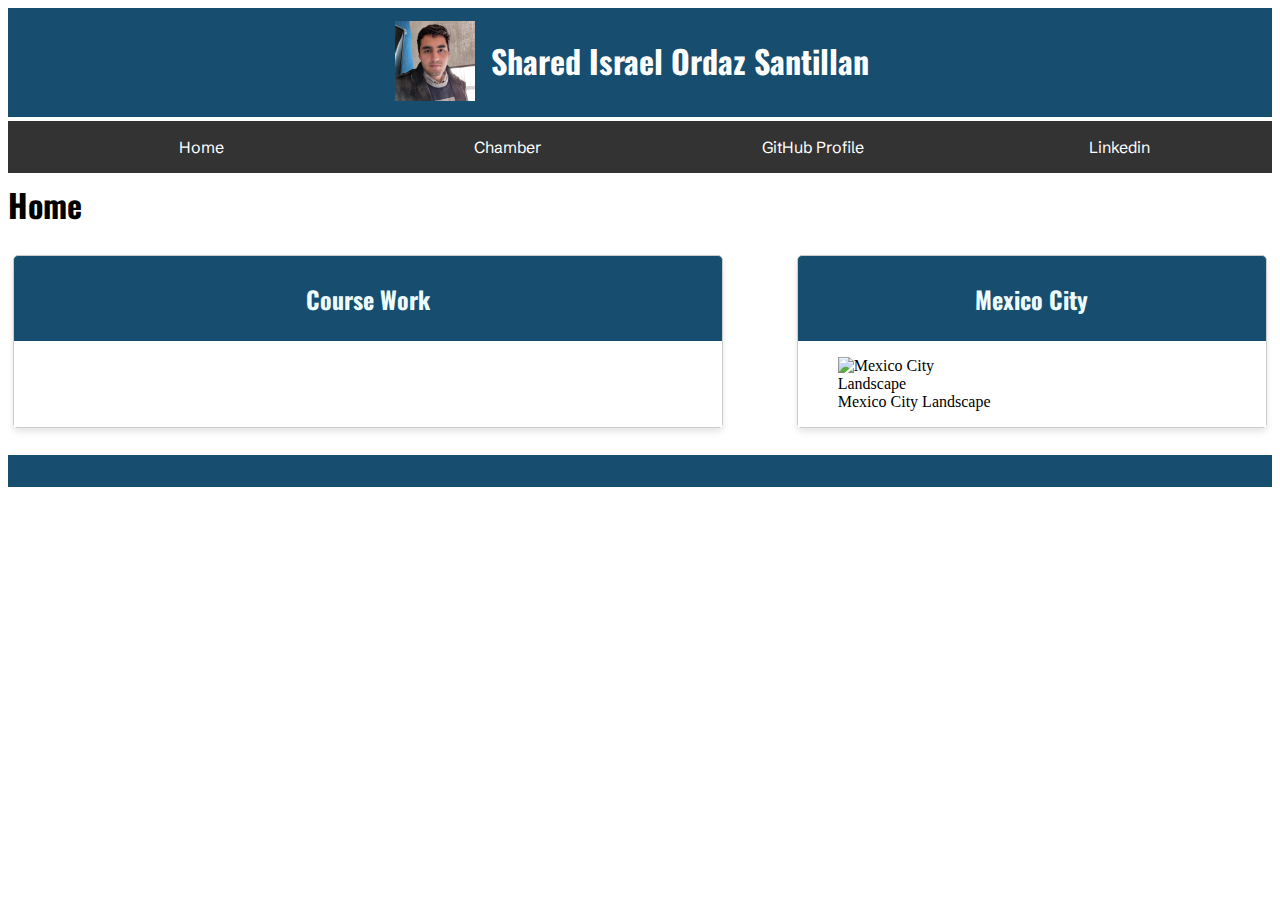
==== index.html @ befbf874 "Media queries" ====
<!DOCTYPE html>
<html lang="en">
<head>
    <meta charset="UTF-8">
    <meta name="viewport" content="width=device-width, initial-scale=1.0">
    <link rel="stylesheet" href="styles/base.css">
    <link rel="stylesheet" href="styles/base-small.css">
    <link rel="preconnect" href="https://fonts.googleapis.com">
    <link rel="preconnect" href="https://fonts.gstatic.com" crossorigin>
    <link href="https://fonts.googleapis.com/css2?family=Oswald:wght@200..700&family=Schibsted+Grotesk:ital,wght@0,400..900;1,400..900&display=swap" rel="stylesheet">
    <title></title>
</head>
<body>
    <header>
        <picture>
            <img src="images/Me.jpg" alt="My personal image" >
        </picture>
        <h1>Shared Israel Ordaz Santillan</h1>


    </header>
    <nav>
        <ul>
            <li><a href="#">Home</a></li>
            <li><a href="#">Chamber</a></li>
            <li><a href="https://github.com/sharedordaz">GitHub Profile</a></li>
            <li><a href="https://www.linkedin.com/in/sharedordaz/">Linkedin</a></li>
        </ul>
    </nav>
    <h1>Home</h1>
    <main>
        
       <section class="card">
        <h2>Course Work</h2>
        <div>
            <ul>
                
            </ul>
        </div>
       </section>
       <section class="card">
        <h2>Mexico City</h2>
        <div>
        <figure>
            <img src="images/MexCity.jpg" alt="Mexico City Landscape">
            <figcaption>Mexico City Landscape</figcaption>
        </figure>
        </div>
       </section>
    </main>
    <h1></h1>
    <section>

    </section>
    <footer>
        <p></p>
        <p></p>
    </footer>
</body>
</html>
---- styles/base.css ----
h1, h2, h3{
    font-family:Oswald;
}

p, a, li, span{
    font-family:"Schibsted Grotesk";
}

header{
    background-color: #174e70;
    text-align: center;
    display: flex;
    justify-content: center;
    padding: 1%;
}

header h1{
    color: white;
    margin: 0.5em;

}

header img{
    max-width: 100%;
    width: 5rem;
}

main{
    max-width:100%;
}


nav{
    background-color: #333333;
    margin: -1% 0%;
}

nav ul{
    list-style-type: none;
    display: flex;
    flex-direction: row;
    justify-content: center;
}

nav ul li{
    flex: 1;
    padding: 1em;
    text-align: center;
}

nav ul li a{
    color: white;
    text-decoration: none;
}

nav ul li:hover{
    background-color:#666666;
}



main{
    display: grid;
    grid-template: auto / 3fr 2fr;
    gap: 5%;
}
.card {
    border: 1px solid #ccc;
    border-radius: 5px;
    margin: 5px;
    background-color: #174e70;
    box-shadow: 0 4px 6px rgba(0,0,0,0.1);
    display: flex;
    flex-direction: column;
    justify-content: center;
}

.card h2{
    padding:0.2em;
}

.card div{
    background-color: white;
    max-height: 100%;
    flex: 1;
    align-items: center;
    justify-content: center;
}



.card div p{
    padding:1em;
    display: flex;
}
.card h2{
   color: #edfcff;
   top:0;
   border-radius:5px;
   font-size: 24px;
   text-align: center;

}

.card p {
   color:#333333; 
   font-size:18px; 
}
.card img{
    max-width:150px;
}

.card ul{
    flex: 1;
}

footer{
    padding:0.5em;
    display: block;
    background-color: #174e70;
    text-align: center;
    color: white;
}
---- styles/base-small.css ----
@media (max-width: 481px) {
    main{
        display: grid;
        grid-template: auto / 1fr;
        gap: 5%;
    }
}
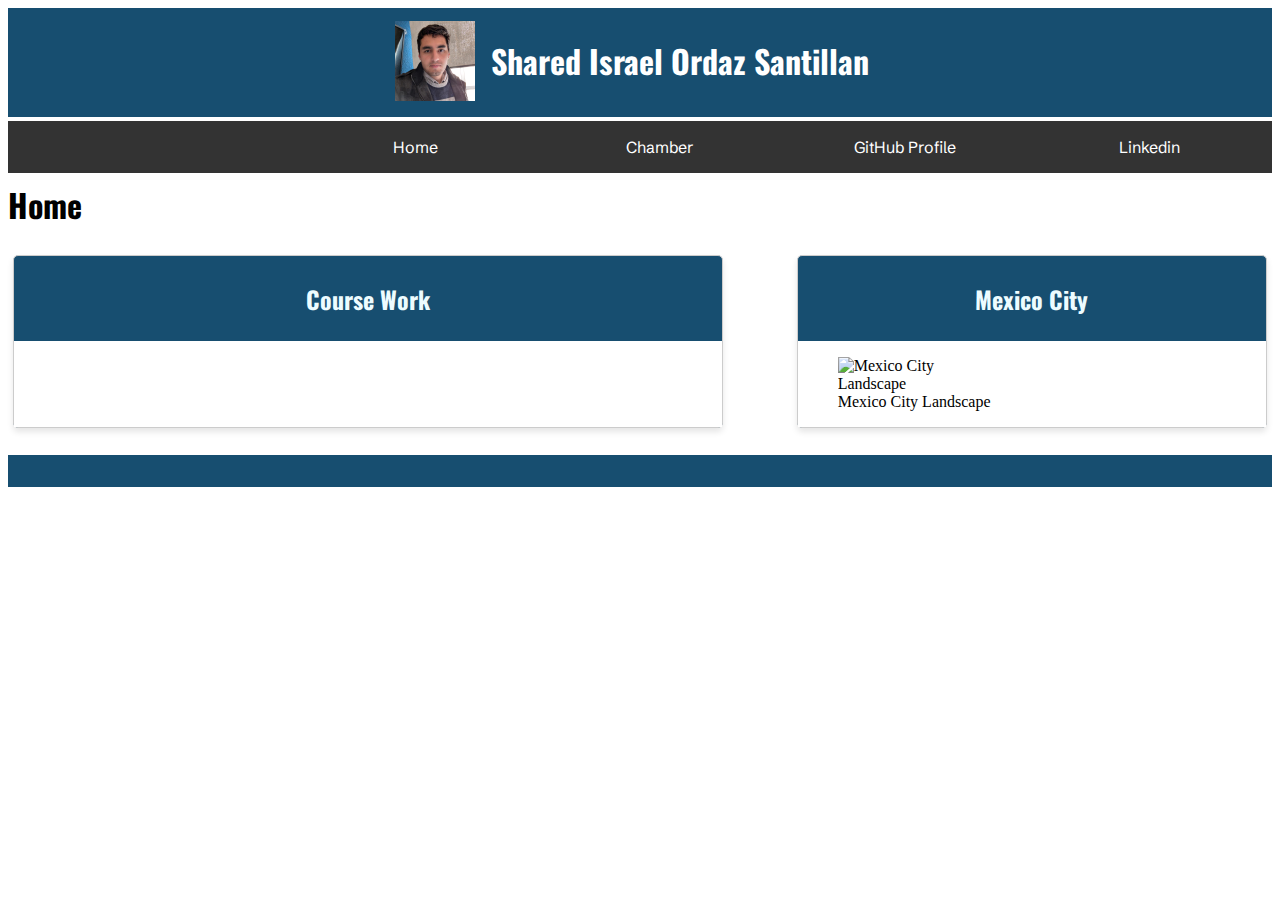
==== commit f9abe37d: "working js" ====
--- a/index.html
+++ b/index.html
@@ -20,11 +20,12 @@
 
     </header>
     <nav>
-        <ul>
-            <li><a href="#">Home</a></li>
-            <li><a href="#">Chamber</a></li>
-            <li><a href="https://github.com/sharedordaz">GitHub Profile</a></li>
-            <li><a href="https://www.linkedin.com/in/sharedordaz/">Linkedin</a></li>
+        <ul>   
+            <li class="hamburguer"><a href="#">☰</a></li>
+            <li class="linkHidden"><a href="#">Home</a></li>
+            <li class="linkHidden"><a href="#">Chamber</a></li>
+            <li class="linkHidden"><a href="https://github.com/sharedordaz">GitHub Profile</a></li>
+            <li class="linkHidden"><a href="https://www.linkedin.com/in/sharedordaz/">Linkedin</a></li>
         </ul>
     </nav>
     <h1>Home</h1>
@@ -56,5 +57,6 @@
         <p></p>
         <p></p>
     </footer>
+    <script src="scripts/menu.js" ></script>
 </body>
 </html>--- a/styles/base.css
+++ b/styles/base.css
@@ -120,4 +120,11 @@
     background-color: #174e70;
     text-align: center;
     color: white;
-}+}
+
+/*JS HAMBURGUER*/
+.hamburguer{
+    visibility:collapse;
+    user-select: none;
+}
+
--- a/styles/base-small.css
+++ b/styles/base-small.css
@@ -4,4 +4,26 @@
         grid-template: auto / 1fr;
         gap: 5%;
     }
+
+    .hamburguer{
+        visibility: visible;
+        font-size:3em;
+        padding: 0px;
+        margin:-10px;
+    }
+
+    .linkHidden{
+        visibility: collapse;
+
+    }
+
+    .linkShow{
+        display:block;
+        visibility: visible;
+
+    }
+
+    nav:has(> .linkShow){
+    flex-direction: column;
+    }
 }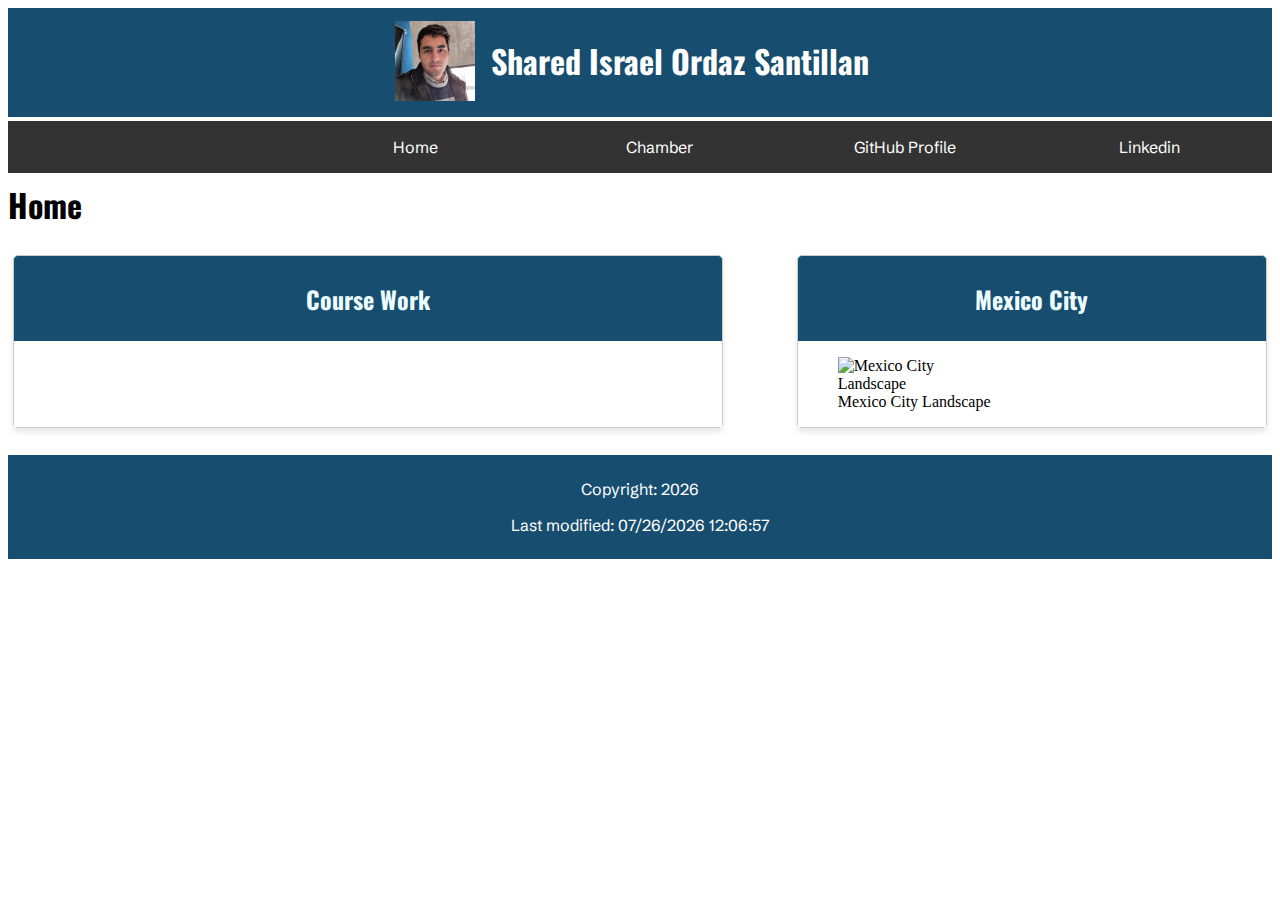
==== commit 96faf98b: "js" ====
--- a/index.html
+++ b/index.html
@@ -54,9 +54,11 @@
 
     </section>
     <footer>
-        <p></p>
-        <p></p>
+        <p>Copyright: <span id="year"></span></p>
+        <p>Last modified: <span id="last-modified"></span></p>
     </footer>
-    <script src="scripts/menu.js" ></script>
+    
+    <script src="scripts/menu.js" defer></script>
+    <script src="scripts/date.js" defer></script>
 </body>
 </html>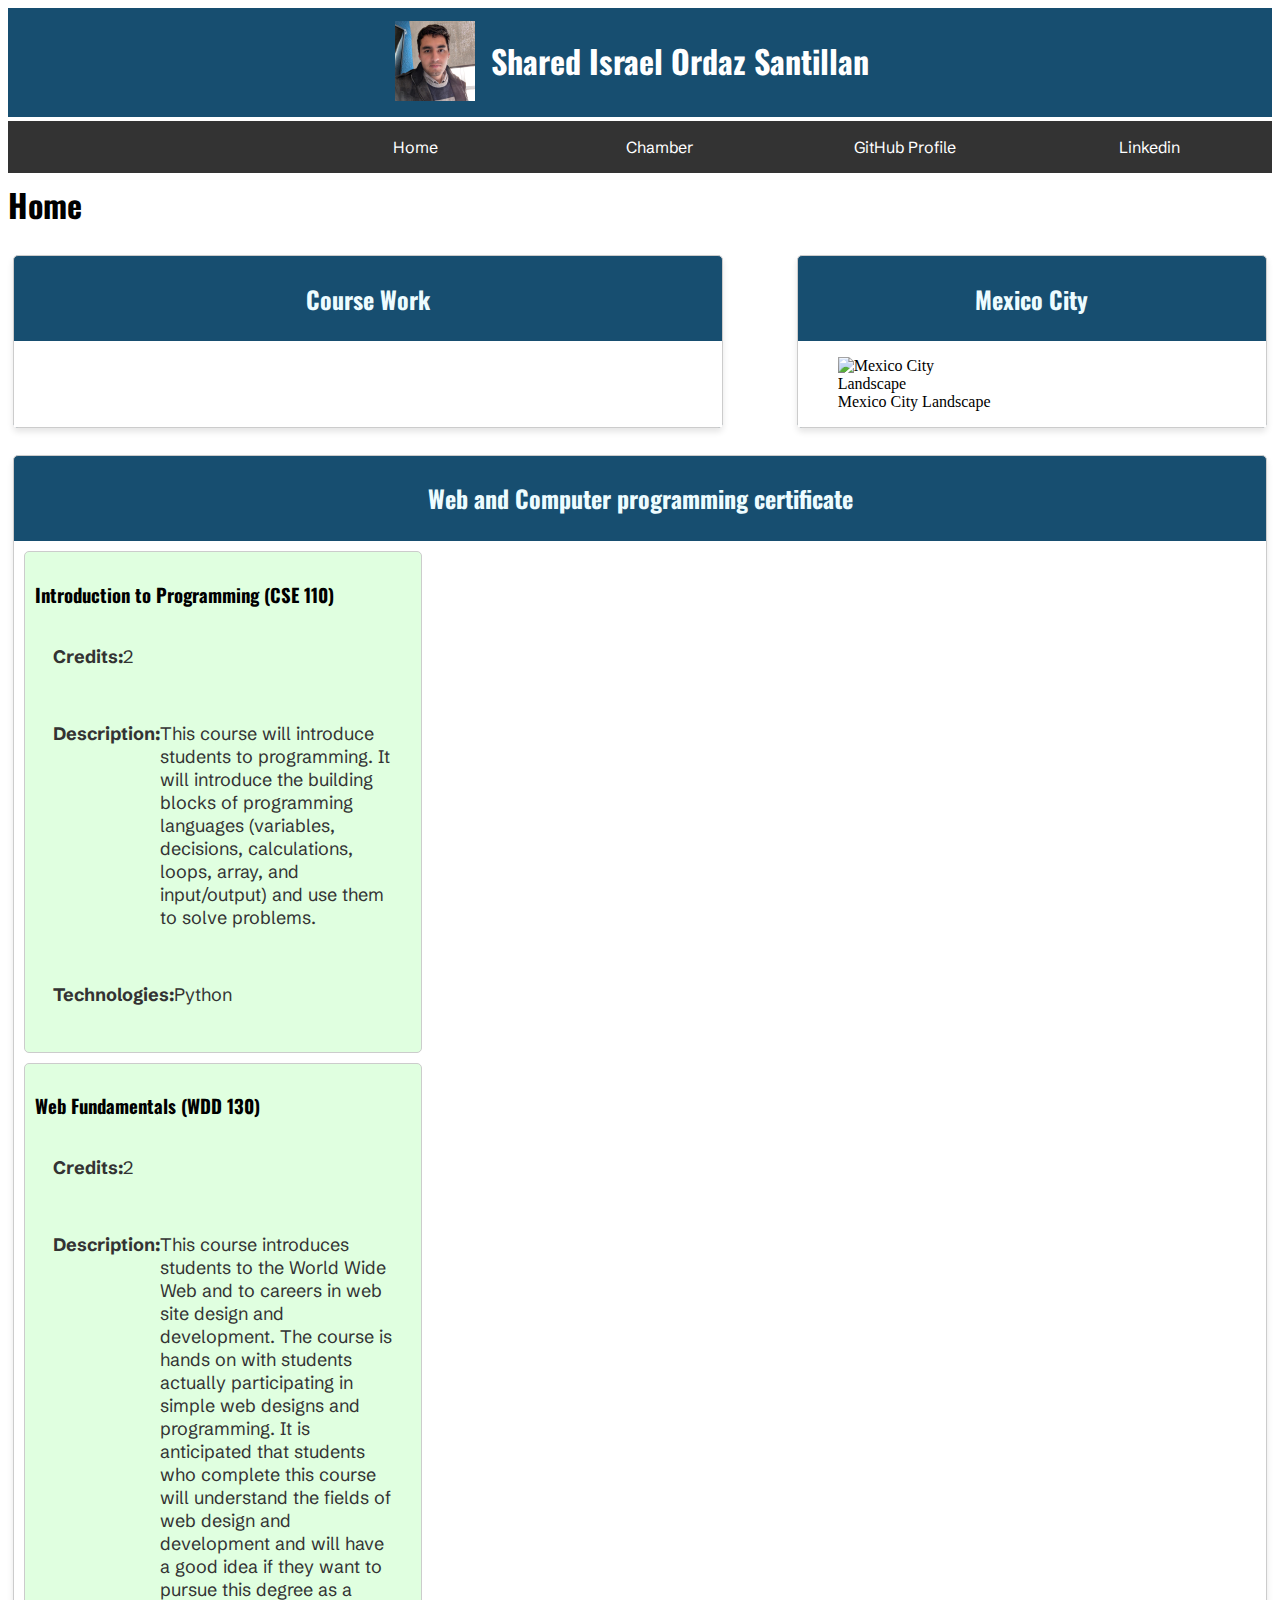
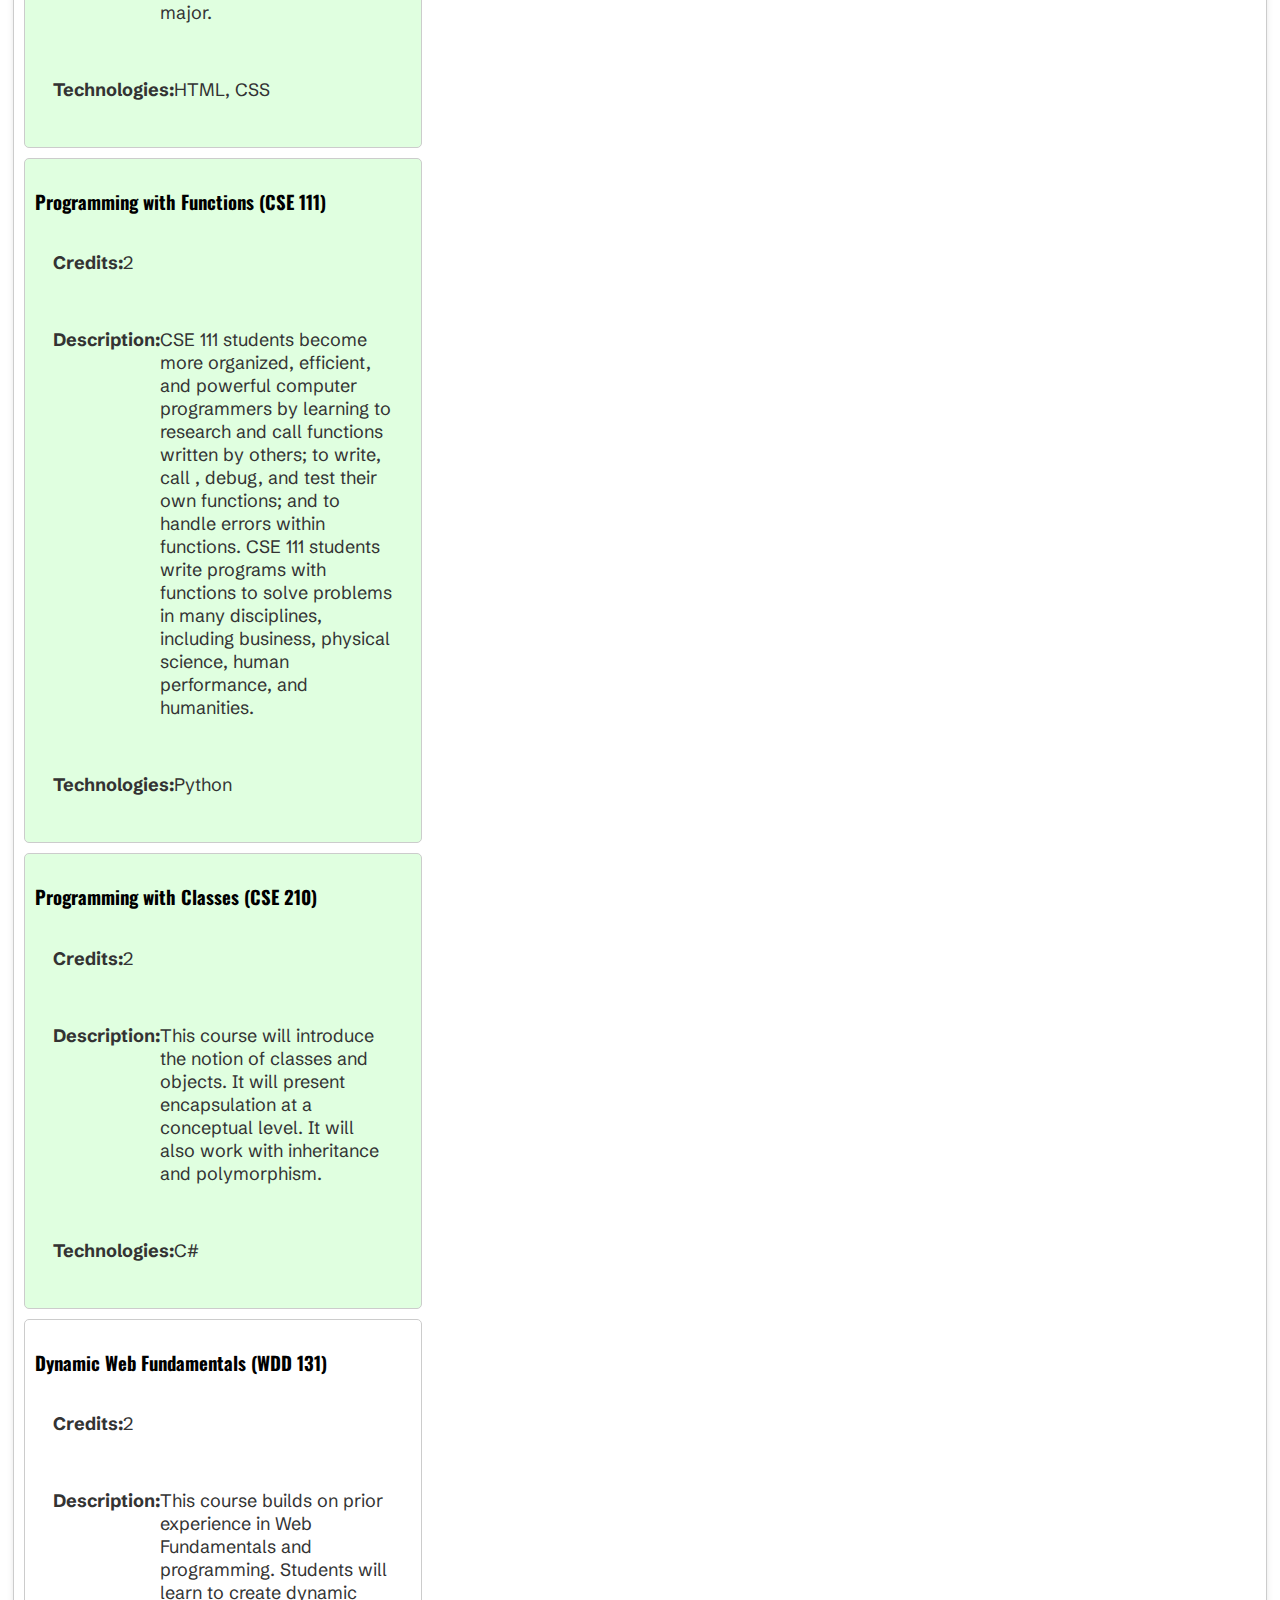
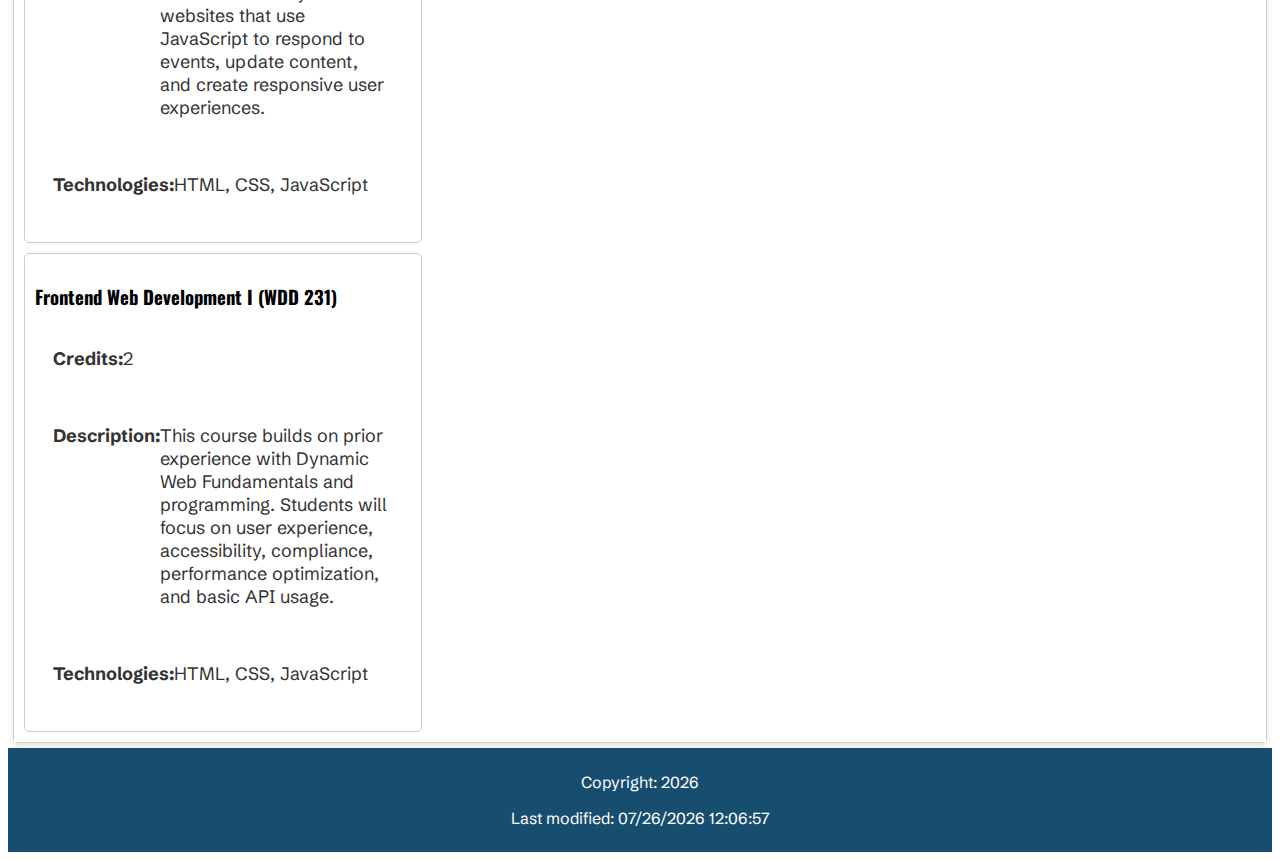
==== commit e6ecf70b: "Kind of Working" ====
--- a/index.html
+++ b/index.html
@@ -5,6 +5,7 @@
     <meta name="viewport" content="width=device-width, initial-scale=1.0">
     <link rel="stylesheet" href="styles/base.css">
     <link rel="stylesheet" href="styles/base-small.css">
+    <link rel="stylesheet" href="styles/course-cards.css">
     <link rel="preconnect" href="https://fonts.googleapis.com">
     <link rel="preconnect" href="https://fonts.gstatic.com" crossorigin>
     <link href="https://fonts.googleapis.com/css2?family=Oswald:wght@200..700&family=Schibsted+Grotesk:ital,wght@0,400..900;1,400..900&display=swap" rel="stylesheet">
@@ -50,8 +51,13 @@
        </section>
     </main>
     <h1></h1>
-    <section>
-
+    <section  class="card">
+        <h2>Web and Computer programming certificate</h2>
+        <div id="course-card">
+            <button id="all-courses-btn">All Courses</button>
+            <button id="wdd-courses-btn">WDD Courses</button>
+            <button id="cse-courses-btn">CSE Courses</button>
+        </div>
     </section>
     <footer>
         <p>Copyright: <span id="year"></span></p>
@@ -60,5 +66,6 @@
     
     <script src="scripts/menu.js" defer></script>
     <script src="scripts/date.js" defer></script>
+    <script type="module" src="scripts/course.js"></script>
 </body>
 </html>--- a/styles/course-cards.css
+++ b/styles/course-cards.css
@@ -0,0 +1,28 @@
+.course-card {
+    border: 1px solid #ccc;
+    padding: 10px;
+    margin: 10px;
+    background-color: #f9f9f9;
+    border-radius: 5px;
+    width: 30%;
+}
+
+.course-card.completed {
+    background-color: #e0ffe0; /* Light green background for completed courses */
+}
+
+#course-container {
+    display: flex;
+    flex-wrap: wrap;
+}
+
+#course-container .course-card {
+    width: 30%;
+    margin: 10px;
+}
+
+button {
+    padding: 10px;
+    margin: 10px;
+    cursor: pointer;
+}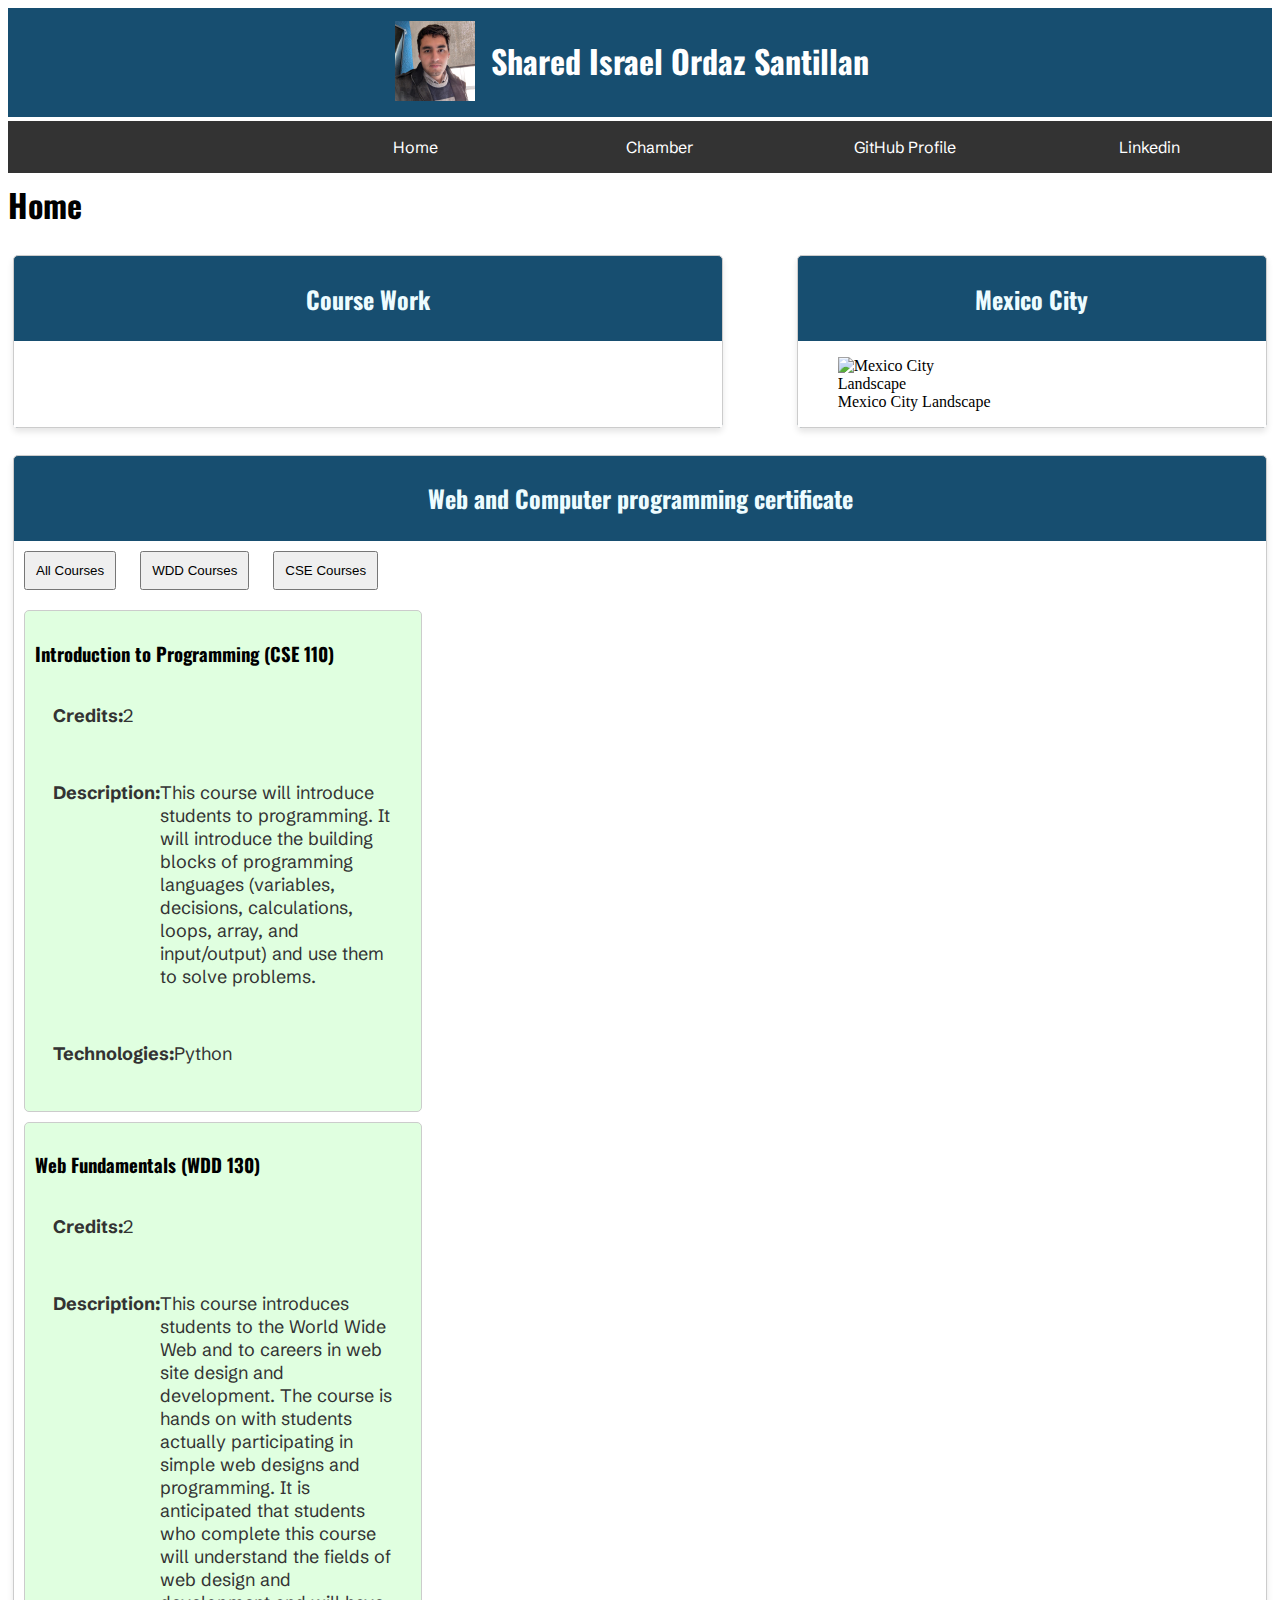
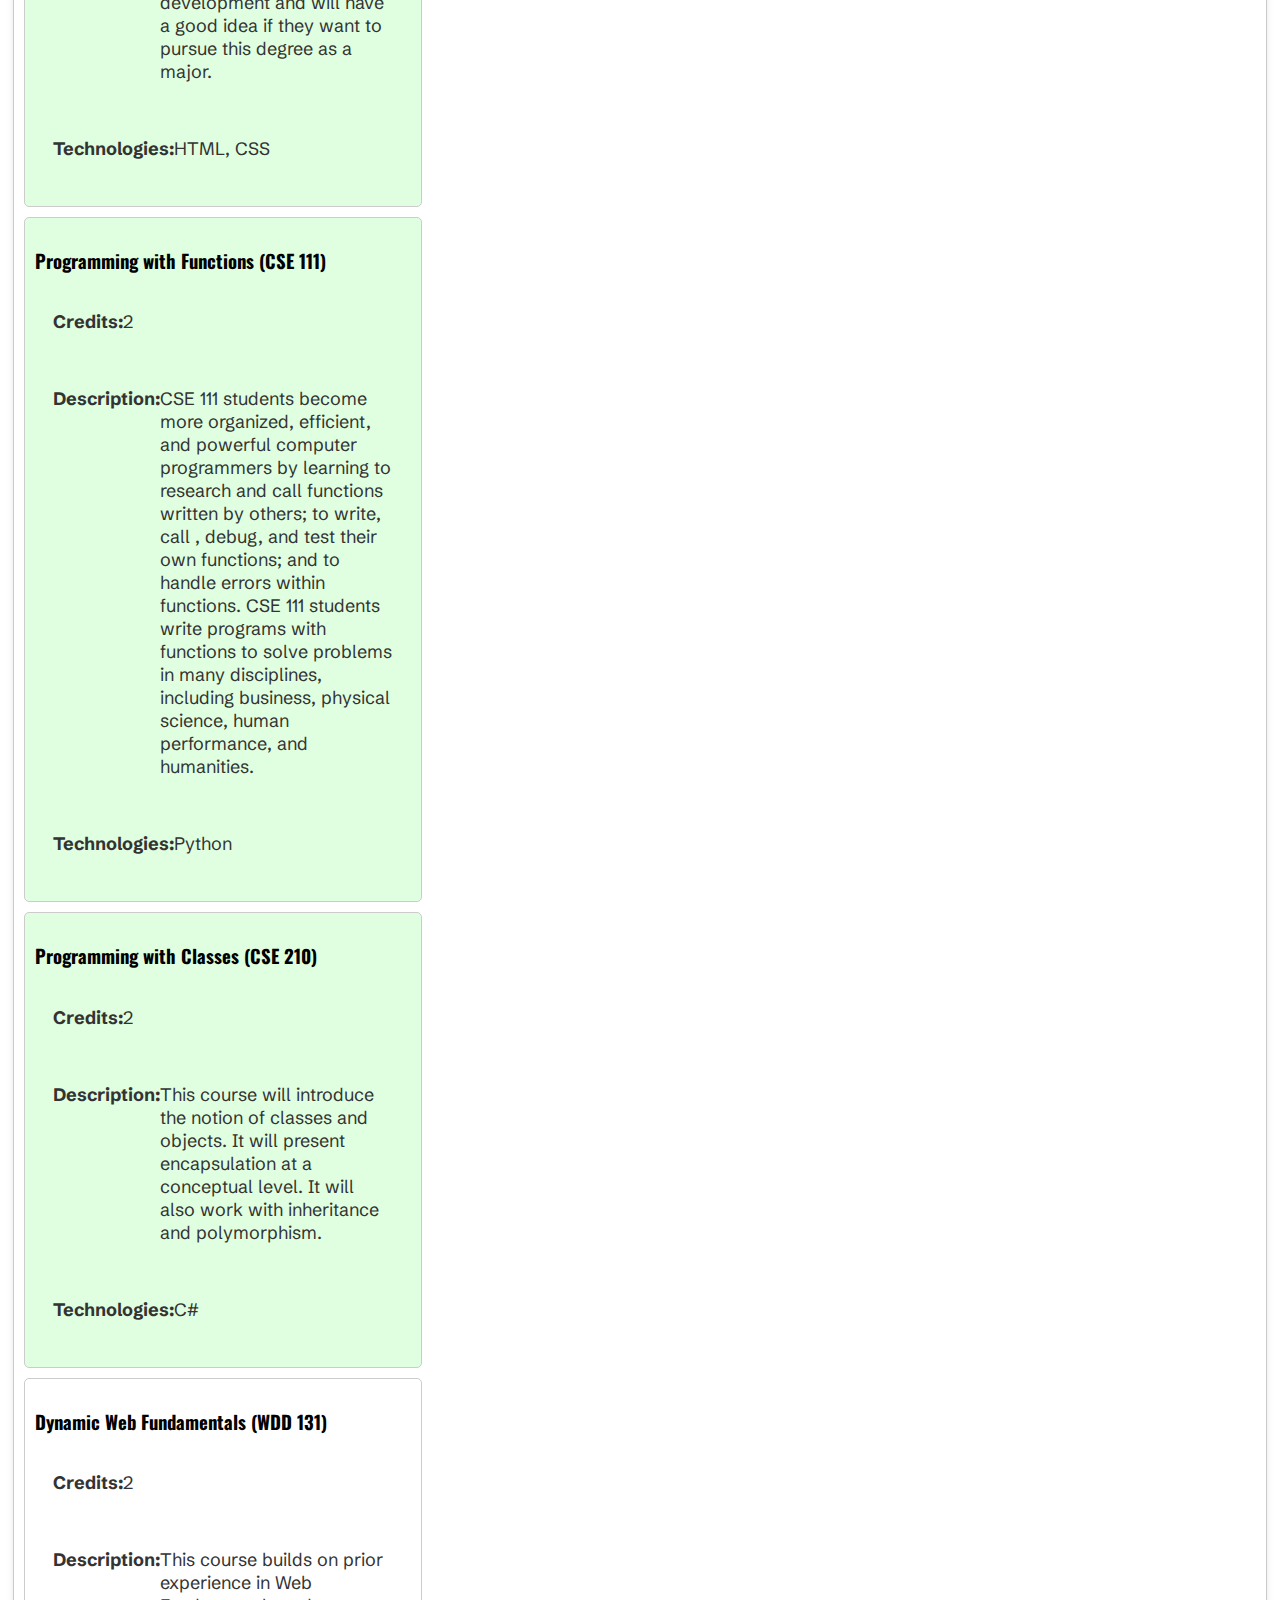
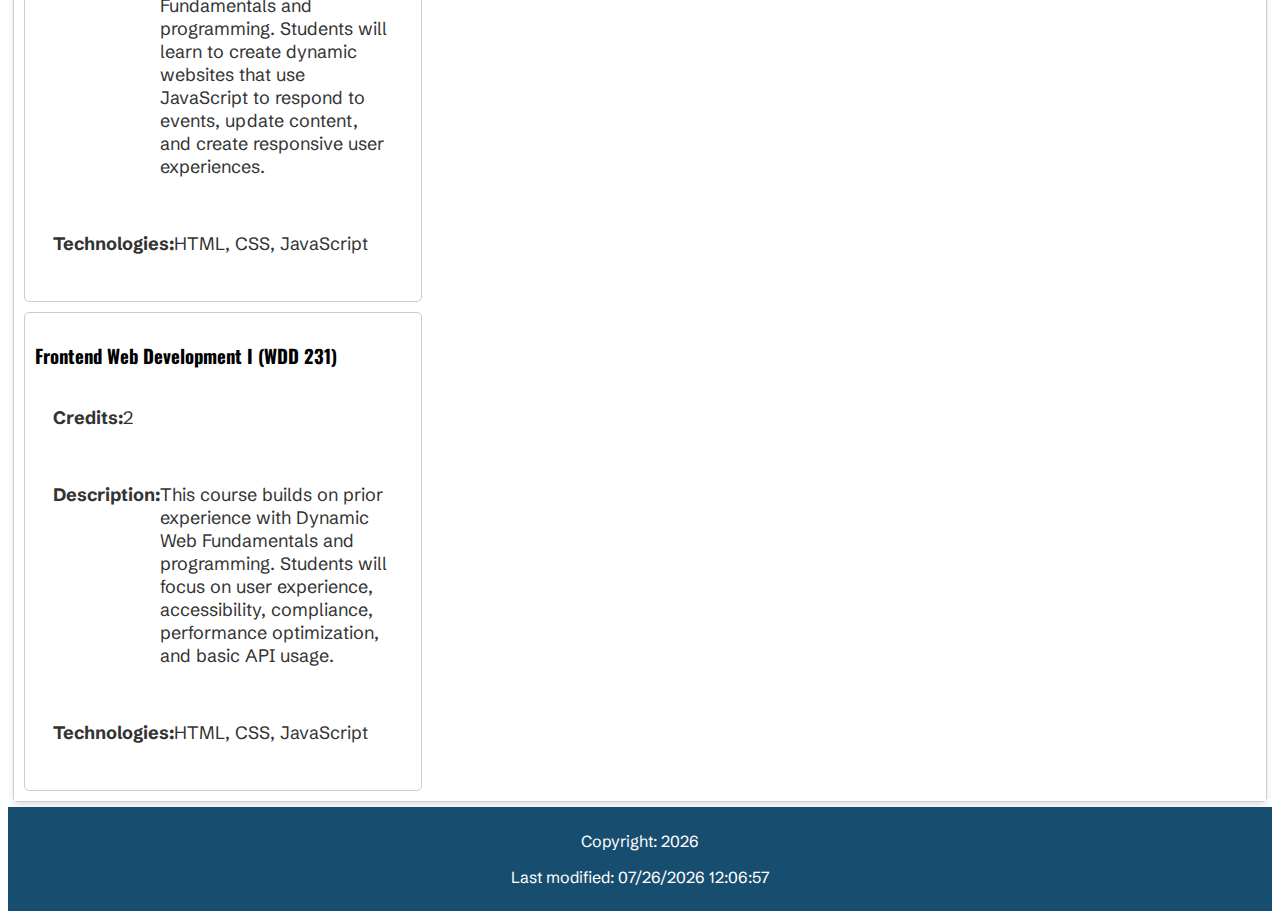
==== commit c06e9370: "Working containers" ====
--- a/index.html
+++ b/index.html
@@ -57,6 +57,7 @@
             <button id="all-courses-btn">All Courses</button>
             <button id="wdd-courses-btn">WDD Courses</button>
             <button id="cse-courses-btn">CSE Courses</button>
+            <div id="courseContainer"></div>
         </div>
     </section>
     <footer>
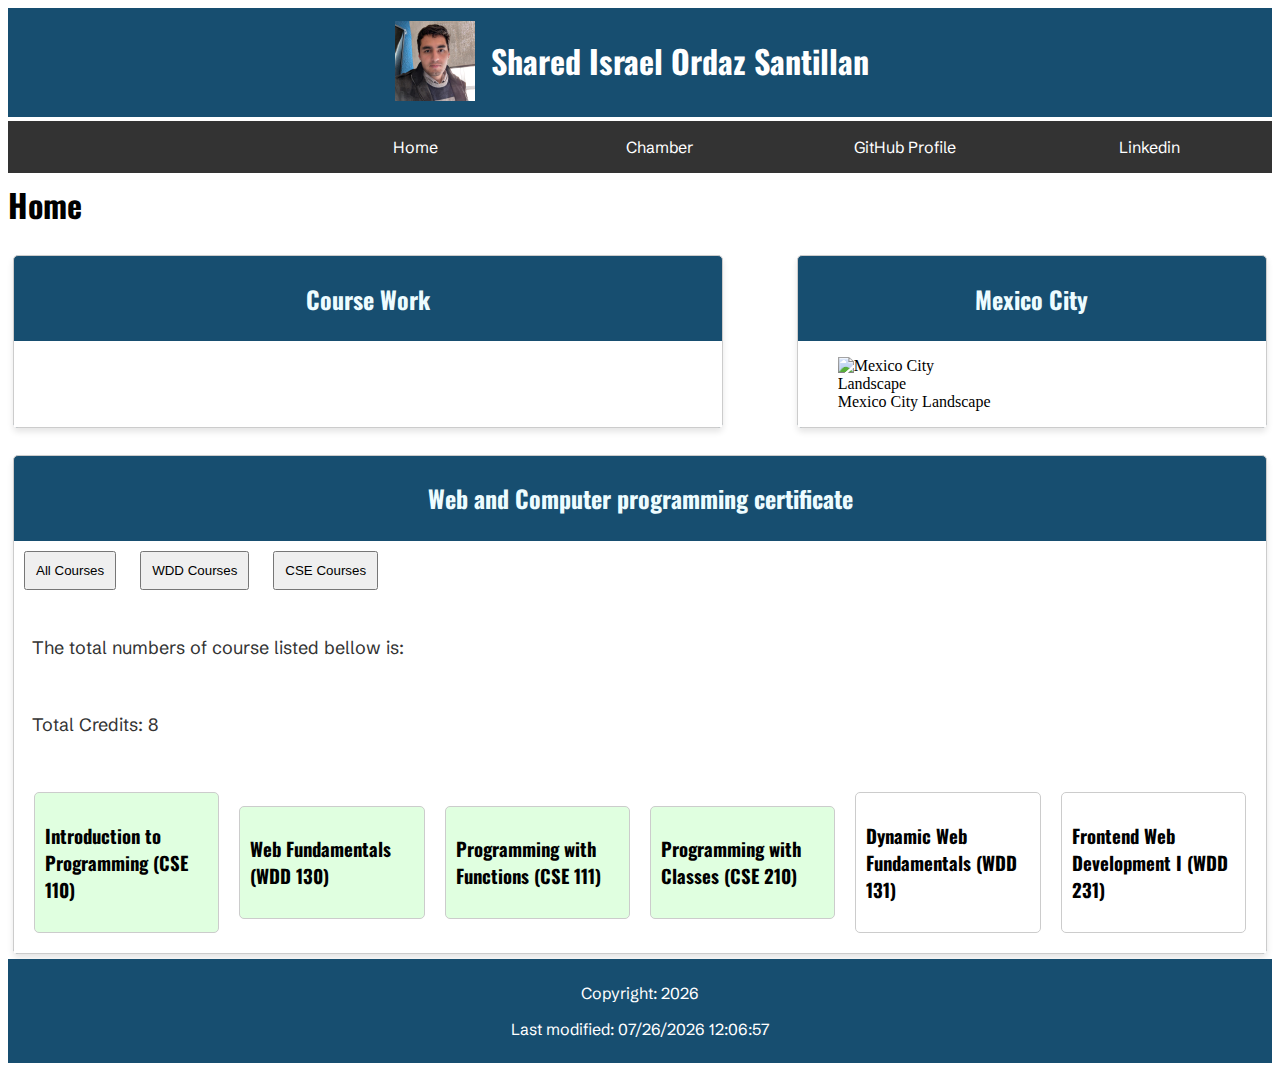
==== commit 07c84ebb: "courses" ====
--- a/index.html
+++ b/index.html
@@ -53,10 +53,13 @@
     <h1></h1>
     <section  class="card">
         <h2>Web and Computer programming certificate</h2>
-        <div id="course-card">
+        <div id="course-parent">
+
             <button id="all-courses-btn">All Courses</button>
             <button id="wdd-courses-btn">WDD Courses</button>
             <button id="cse-courses-btn">CSE Courses</button>
+            <p>The total numbers of course listed bellow is: <span id="numCourses"></span></p>
+            <p id="total-credits"></p>
             <div id="courseContainer"></div>
         </div>
     </section>
--- a/styles/course-cards.css
+++ b/styles/course-cards.css
@@ -1,23 +1,22 @@
 .course-card {
     border: 1px solid #ccc;
     padding: 10px;
-    margin: 10px;
     background-color: #f9f9f9;
     border-radius: 5px;
-    width: 30%;
 }
 
 .course-card.completed {
     background-color: #e0ffe0; /* Light green background for completed courses */
 }
 
-#course-container {
+#courseContainer {
+    padding: 10px;
     display: flex;
-    flex-wrap: wrap;
+    flex-direction: row; 
 }
 
-#course-container .course-card {
-    width: 30%;
+#courseContainer .course-card {
+    height: 100%;
     margin: 10px;
 }
 
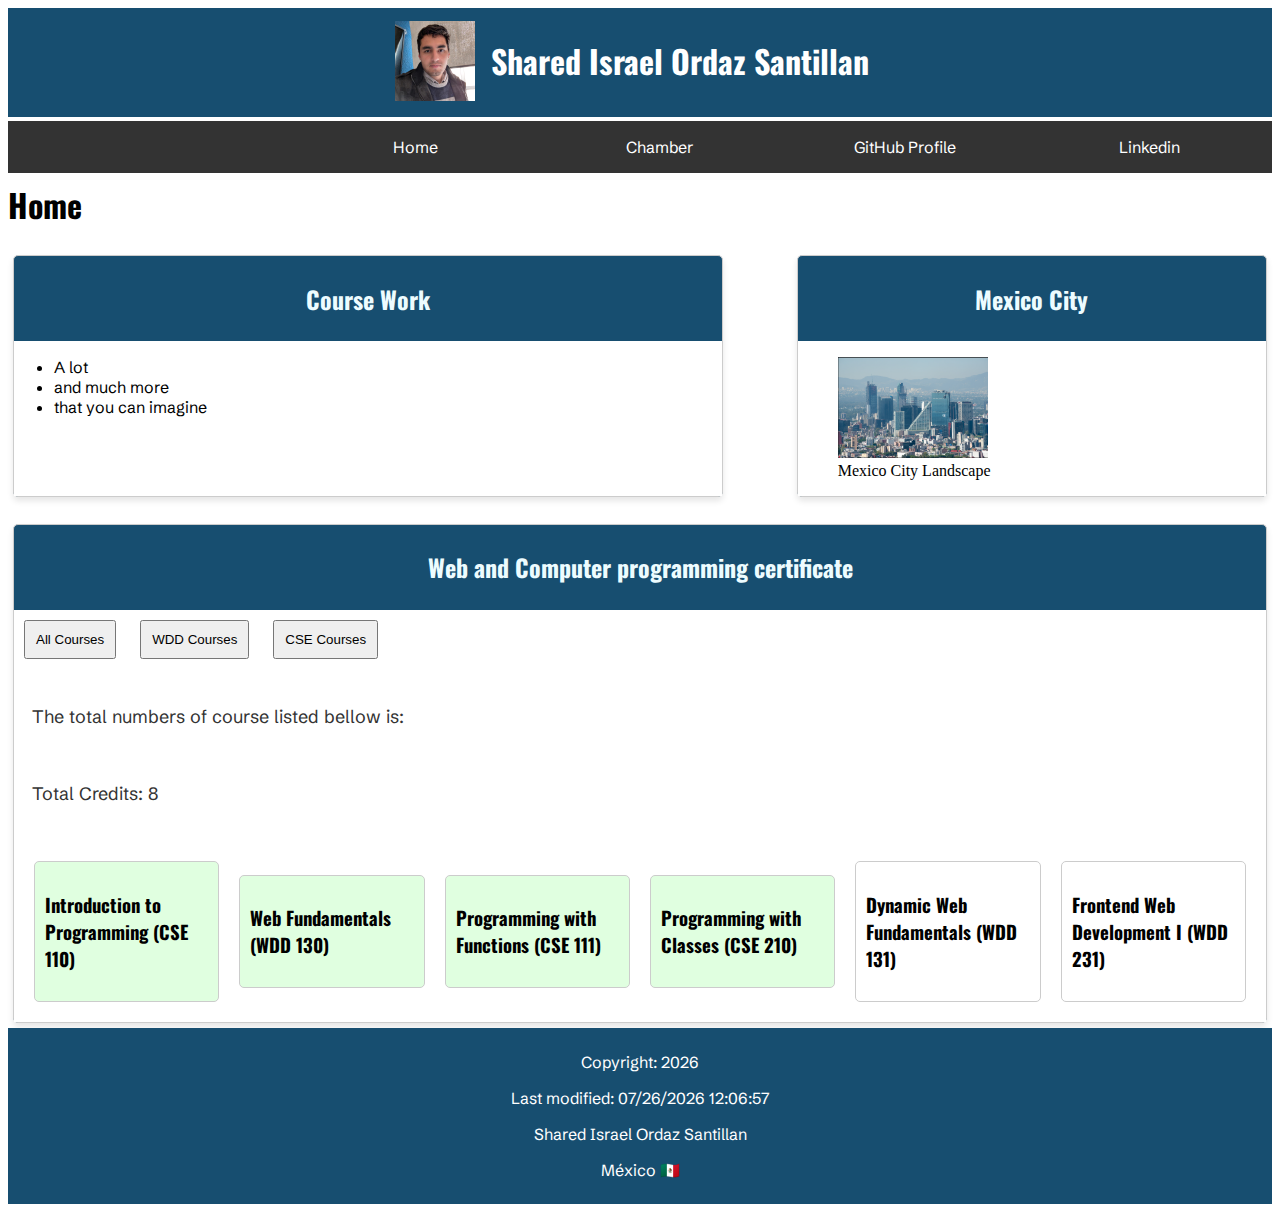
==== commit 0b26945a: "errors" ====
--- a/index.html
+++ b/index.html
@@ -3,13 +3,17 @@
 <head>
     <meta charset="UTF-8">
     <meta name="viewport" content="width=device-width, initial-scale=1.0">
+
+    <meta name="description" content="A BYU starting proyect for the web development degree">
+    <meta name="author" content="Shared Israel Ordaz Santillan">
+
     <link rel="stylesheet" href="styles/base.css">
     <link rel="stylesheet" href="styles/base-small.css">
     <link rel="stylesheet" href="styles/course-cards.css">
     <link rel="preconnect" href="https://fonts.googleapis.com">
     <link rel="preconnect" href="https://fonts.gstatic.com" crossorigin>
     <link href="https://fonts.googleapis.com/css2?family=Oswald:wght@200..700&family=Schibsted+Grotesk:ital,wght@0,400..900;1,400..900&display=swap" rel="stylesheet">
-    <title></title>
+    <title>Shared Israel Ordaz Santillan</title>
 </head>
 <body>
     <header>
@@ -36,7 +40,9 @@
         <h2>Course Work</h2>
         <div>
             <ul>
-                
+                <li>A lot</li>
+                <li>and much more</li>
+                <li>that you can imagine</li>
             </ul>
         </div>
        </section>
@@ -44,7 +50,7 @@
         <h2>Mexico City</h2>
         <div>
         <figure>
-            <img src="images/MexCity.jpg" alt="Mexico City Landscape">
+            <img src="images/MexCity.png" alt="Mexico City Landscape">
             <figcaption>Mexico City Landscape</figcaption>
         </figure>
         </div>
@@ -66,6 +72,8 @@
     <footer>
         <p>Copyright: <span id="year"></span></p>
         <p>Last modified: <span id="last-modified"></span></p>
+        <p>Shared Israel Ordaz Santillan</p>
+        <p>México 🇲🇽</p>
     </footer>
     
     <script src="scripts/menu.js" defer></script>
--- a/styles/base-small.css
+++ b/styles/base-small.css
@@ -26,4 +26,10 @@
     nav:has(> .linkShow){
     flex-direction: column;
     }
+
+    #courseContainer {
+    padding: 5px;
+    display: flex;
+    flex-direction: column; 
+}
 }